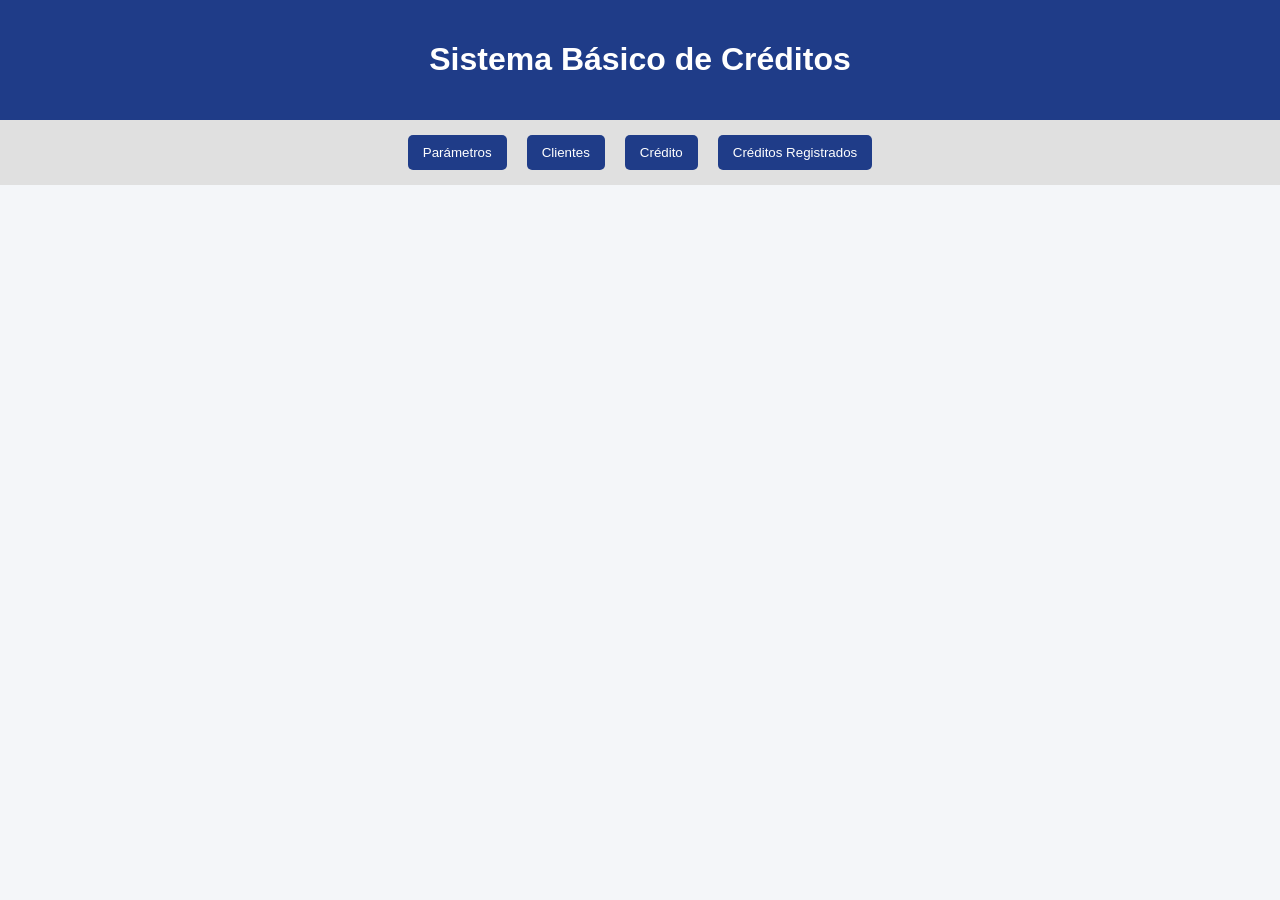
==== index.html @ c1d1d28c "Preparacion para subir a vercel" ====
<!DOCTYPE html>
<html lang="es">
<head>
  <meta charset="UTF-8">
  <title>Sistema de Créditos</title>
</head>
<body>

<header>
  <h1>Sistema Básico de Créditos</h1>
   <link rel="stylesheet" href="simulador_completo.css">
</header>

<nav>
  <button onclick="mostrarSeccion('parametros')">Parámetros</button>
  <button onclick="mostrarSeccion('clientes')">Clientes</button>
  <button onclick="mostrarSeccion('credito')">Crédito</button>
  <button onclick="mostrarSeccion('historial')">Créditos Registrados</button>


</nav>

<section id="parametros">
  <h2>Configurar Parámetros</h2>

  <label>Tasa de interés:</label>
  <input type="number" id="tasaInteres" min="10" max="20" value="15">
  <span>%</span>

  <br>
  <button onclick="guardarTasa()">Guardar tasa</button>

  <p id="mensajeTasa"></p>
</section>

<section id="credito">
  <h2>Solicitar Crédito</h2>

  <input type="text" id="buscarCedulaCredito" placeholder="Ingrese cédula">
  <button onclick="buscarClienteCredito()">Buscar cliente</button>

  <div id="datosClienteCredito" class="card"></div>

  <input type="number" id="montoCredito" placeholder="Monto del crédito">
  <input type="number" id="plazoCredito" placeholder="Plazo (meses)">

  <br>

  <button onclick="calcularCredito()">Calcular crédito</button>

  <div id="resultadoCredito"></div>

  <button id="btnAsignarCredito" onclick="solicitarCredito()" disabled>
    Asignar crédito
  </button>
</section>

<section id="historial">
  <h2>Créditos Registrados</h2>
  <input type="text" id="txtBusquedaCreditos" placeholder="Ingrese cédula">
  <button onclick="buscarCreditosCliente()">Buscar crédito</button>
  <table border="1">
    <thead>
      <tr>
        <th>Cédula</th>
        <th>Nombre</th>
        <th>Apellido</th>
        <th>Monto</th>
        <th>Tasa</th>
        <th>Plazo</th>
        <th>Cuota</th>
      </tr>
    </thead>
    <tbody id="tablaCreditos"></tbody>
  </table>
</section>

<section id="clientes">
  <h2>Registro de Clientes</h2>

  <input type="text" id="txtCedula" placeholder="Ingrese cédula"> 
  <input type="text" id="txtNombre" placeholder="Ingrese nombre"> 
  <input type="text" id="txtApellido" placeholder="Ingrese apellido"> 
  <input type="number" id="txtIngresos" placeholder="Ingresos"> 
  <input type="number" id="txtEgresos" placeholder="Egresos"> 

  <br>

  <button onclick="guardarCliente()" >Guardar cliente</button>
  <button onclick="limpiar()">Limpiar</button>

  <table>
    <thead>
      <tr>
        <th>Cédula</th>
        <th>Nombre</th>
        <th>Apellido</th>
        <th>Ingresos</th>
        <th>Egresos</th>
        <th>Acciones</th>
      </tr>
    </thead>
    <tbody id="tablaClientes">
       <tr>
          <td>1712345678</td>
          <td>Juan</td>
          <td>Pérez</td>
          <td>1200</td>
          <td>500</td>
          <td>
            <button>Actualizar</button>
            <button>Eliminar</button>
          </td>
        </tr>
        <tr>
          <td>1723456789</td>
          <td>María</td>
          <td>Gómez</td>
          <td>1500</td>
          <td>600</td>
          <td>
            <button>Actualizar</button>
            <button>Eliminar</button>
          </td>
        </tr>
         <tr>
          <td>1723456789</td>
          <td>Tatiana</td>
          <td></td>
          <td>1500</td>
          <td>600</td>
          <td>
            <button>Actualizar</button>
            <button>Eliminar</button>
          </td>
        </tr>
        <tr>
          <td>1734567890</td>
          <td>Carlos</td>
          <td>Ramírez</td>
          <td>900</td>
          <td>350</td>
          <td>
            <button>Actualizar</button>
            <button>Eliminar</button>
          </td>
        </tr>
    </tbody>
  </table>
</section>


<script src="utilitarios.js"></script>
<script src="simulador_completo.js"></script>
<script src="funciones.js"></script>

</body>
</html>
---- simulador_completo.css ----
body {
      font-family: Arial, sans-serif;
      background: #f4f6f9;
      margin: 0;
      padding: 0;
    }

    header {
      background: #1f3c88;
      color: white;
      padding: 20px;
      text-align: center;
    }

    nav {
      display: flex;
      justify-content: center;
      background: #e0e0e0;
      padding: 10px;
      gap: 10px;
      flex-wrap: wrap;
    }

    nav button {
      padding: 10px 15px;
      border: none;
      background: #1f3c88;
      color: white;
      cursor: pointer;
      border-radius: 5px;
    }

    nav button:hover {
      background: #14275c;
    }

    section {
      display: none;
      padding: 20px;
      max-width: 1000px;
      margin: auto;
      background: white;
      margin-top: 20px;
      border-radius: 8px;
    }

    section.activa {
      display: block;
    }

    input, select {
      padding: 8px;
      margin: 5px;
      width: 220px;
    }

    button {
      padding: 8px 12px;
      margin: 5px;
      cursor: pointer;
    }

    table {
      width: 100%;
      border-collapse: collapse;
      margin-top: 15px;
    }

    th, td {
      border: 1px solid #ccc;
      padding: 8px;
      text-align: center;
    }

    th {
      background: #1f3c88;
      color: white;
    }

    .aprobado {
      background: #d4edda;
      color: #155724;
      padding: 15px;
      border-radius: 5px;
      font-weight: bold;
      margin-top: 15px;
    }

    .rechazado {
      background: #f8d7da;
      color: #721c24;
      padding: 15px;
      border-radius: 5px;
      font-weight: bold;
      margin-top: 15px;
    }

    .card {
      background: #f1f1f1;
      padding: 15px;
      border-radius: 5px;
      margin-top: 10px;
    }

.aprobado{
    color: green;
    border: 2px solid green;
    padding: 10px;
    margin-top: 10px;
    background-color: #d4edda;
}

.rechazado{
    color: red;
    border: 2px solid red;
    padding: 10px;
    margin-top: 10px;
    background-color: #f8d7da;
}
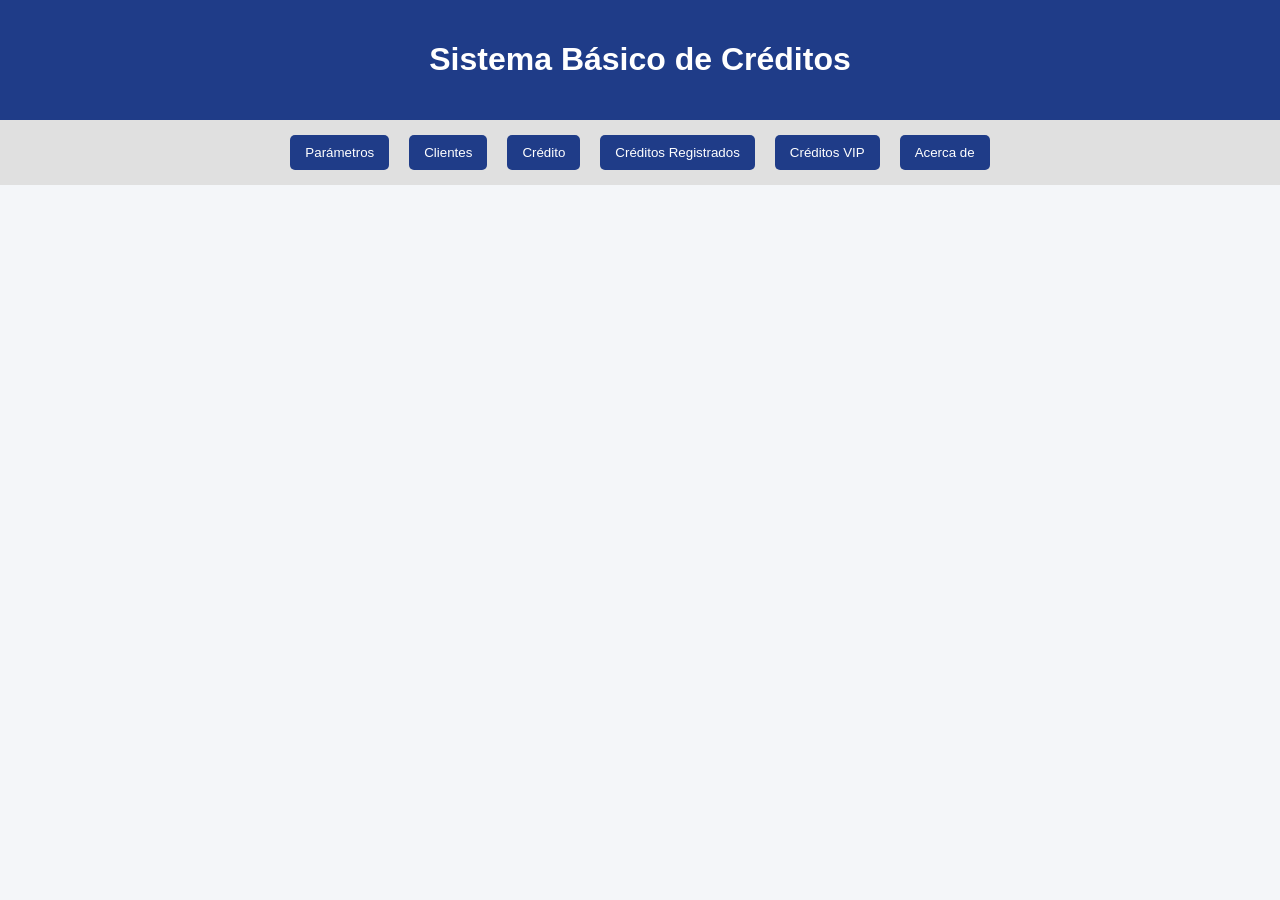
==== commit 50ff1bfc: "Se realizaron cambios pedidos en el examen" ====
--- a/index.html
+++ b/index.html
@@ -16,7 +16,8 @@
   <button onclick="mostrarSeccion('clientes')">Clientes</button>
   <button onclick="mostrarSeccion('credito')">Crédito</button>
   <button onclick="mostrarSeccion('historial')">Créditos Registrados</button>
-
+  <button onclick="mostrarCreditosVIP('vip')">Créditos VIP</button>
+  <button onclick="mostrarSeccion('acerca')">Acerca de</button>
 
 </nav>
 
@@ -29,6 +30,14 @@
 
   <br>
   <button onclick="guardarTasa()">Guardar tasa</button>
+  <br><br>
+  
+  <label>Monto máximo:</label>
+  <input type="number" id="txtMontoMaximo" value="5000">
+
+  <button onclick="guardarMontoMaximo()">
+    Guardar monto máximo
+  </button>
 
   <p id="mensajeTasa"></p>
 </section>
@@ -41,7 +50,7 @@
 
   <div id="datosClienteCredito" class="card"></div>
 
-  <input type="number" id="montoCredito" placeholder="Monto del crédito">
+  <input type="number" id="montoCredito" placeholder="Monto del crédito" max="5000">
   <input type="number" id="plazoCredito" placeholder="Plazo (meses)">
 
   <br>
@@ -81,6 +90,7 @@
   <input type="text" id="txtCedula" placeholder="Ingrese cédula"> 
   <input type="text" id="txtNombre" placeholder="Ingrese nombre"> 
   <input type="text" id="txtApellido" placeholder="Ingrese apellido"> 
+  <input type="text" id="txtTelefono" placeholder="Ingrese teléfono">
   <input type="number" id="txtIngresos" placeholder="Ingresos"> 
   <input type="number" id="txtEgresos" placeholder="Egresos"> 
 
@@ -95,6 +105,7 @@
         <th>Cédula</th>
         <th>Nombre</th>
         <th>Apellido</th>
+        <th>Telefono</th>
         <th>Ingresos</th>
         <th>Egresos</th>
         <th>Acciones</th>
@@ -148,6 +159,51 @@
     </tbody>
   </table>
 </section>
+<section id="vip">
+
+  <h2>Créditos VIP</h2>
+
+  <table border="1">
+
+    <thead>
+      <tr>
+        <th>Cédula</th>
+        <th>Nombre</th>
+        <th>Apellido</th>
+        <th>Monto</th>
+        <th>Tasa</th>
+        <th>Plazo</th>
+        <th>Cuota</th>
+      </tr>
+    </thead>
+
+    <tbody id="tablaVIP"></tbody>
+
+  </table>
+
+</section>
+
+<section id="acerca">
+  <h2>Acerca del Desarrollador</h2>
+  <img src="logo_alci.png" width="150">
+  <p><strong>Nombre:</strong> Byron Farinango</p>
+  <p><strong>Carrera:</strong> Desarrollo de Software</p>
+  <p><strong>Redes sociales:</strong></p>
+
+  <ul>
+    <li>Instagram: @Alci19</li>
+    <li>GitHub: alci19</li>
+    <li>LinkedIn: Byron Farinango</li>
+  </ul>
+
+  <p>
+    "La tecnología es una herramienta para crear soluciones."
+  </p>
+  <p>
+    Sistema desarrollado como proyecto académico de gestión de créditos con apoyo y guia de KRAKEDEV.
+  </p>
+
+</section>
 
 
 <script src="utilitarios.js"></script>
